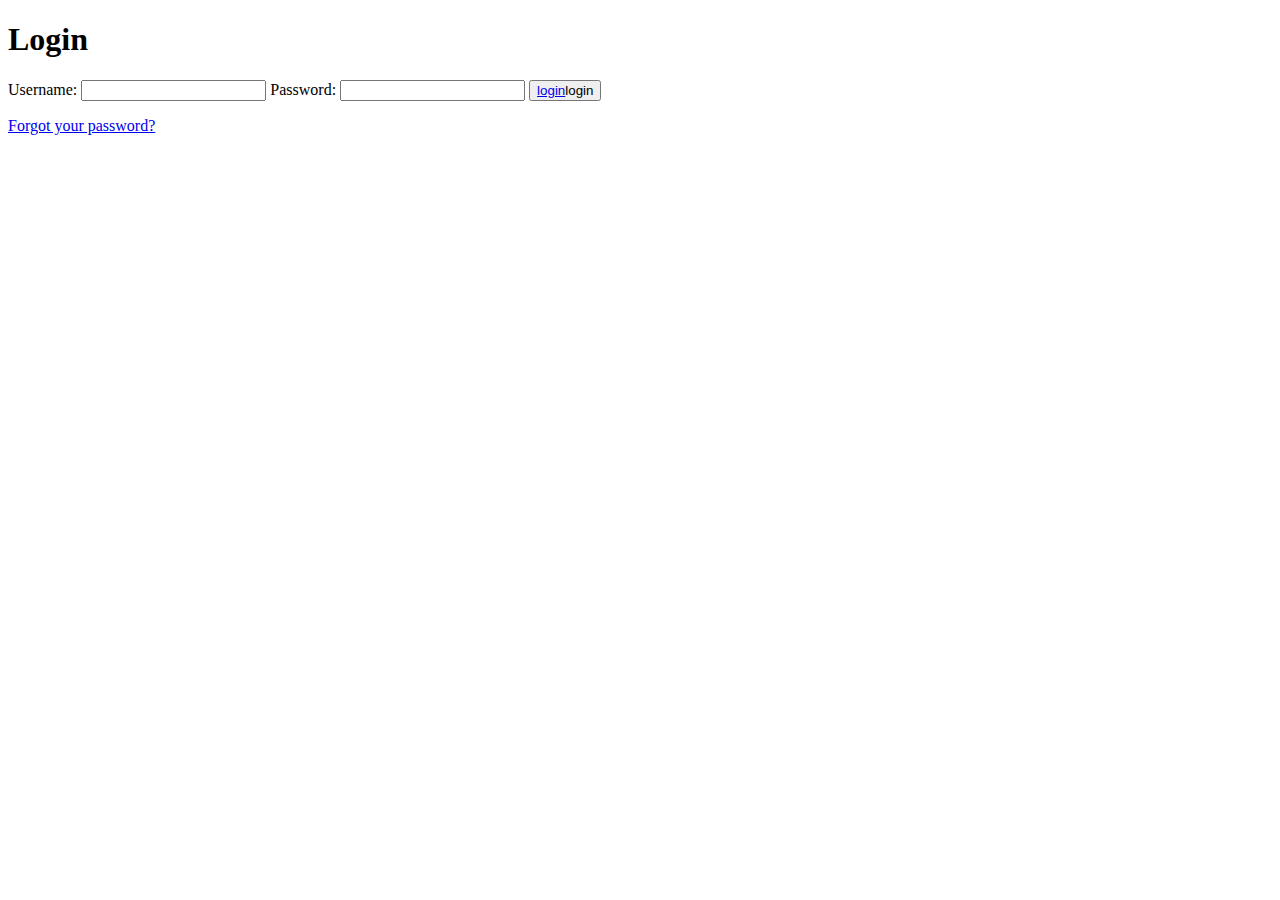
==== PT-1/LOGIN.HTML @ 780cfc06 "Add files via upload" ====
<!DOCTYPE html>
<html lang="en">
<head>
    <meta charset="UTF-8">
    <meta name="viewport" content="width=device-width, initial-scale=1.0">
    <title>Login - Vehicle Theft Management System</title>
    <link rel="stylesheet" href="style.css">
</head>
<body>
    <div class="container">
        <h1>Login</h1>
        <form id="loginForm">
            <label for="username">Username:</label>
            <input type="text" id="username" name="username" required>

            <label for="password">Password:</label>
            <input type="password" id="password" name="password" required>

            <button type="submit"><a href="./index.html">login</a>login</button>
            <p><a href="#">Forgot your password?</a></p>
            
        </form>
    </div>

    <script src="login.js" defer></script>
    
</body>
</html>
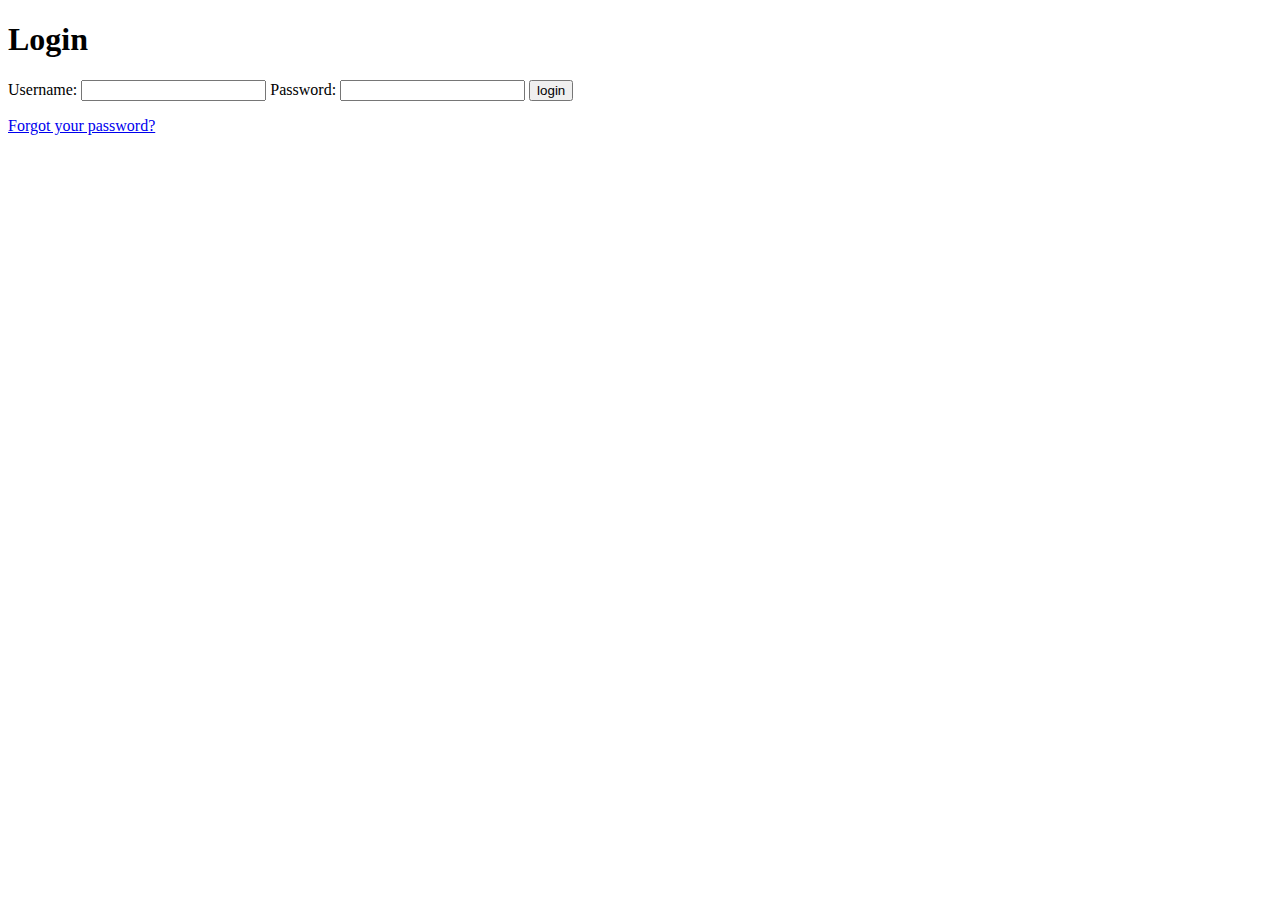
==== commit ef29d86f: "Add files via upload" ====
--- a/PT-1/LOGIN.HTML
+++ b/PT-1/LOGIN.HTML
@@ -16,7 +16,7 @@
             <label for="password">Password:</label>
             <input type="password" id="password" name="password" required>
 
-            <button type="submit"><a href="./index.html">login</a>login</button>
+            <button type="submit">login</button>
             <p><a href="#">Forgot your password?</a></p>
             
         </form>
